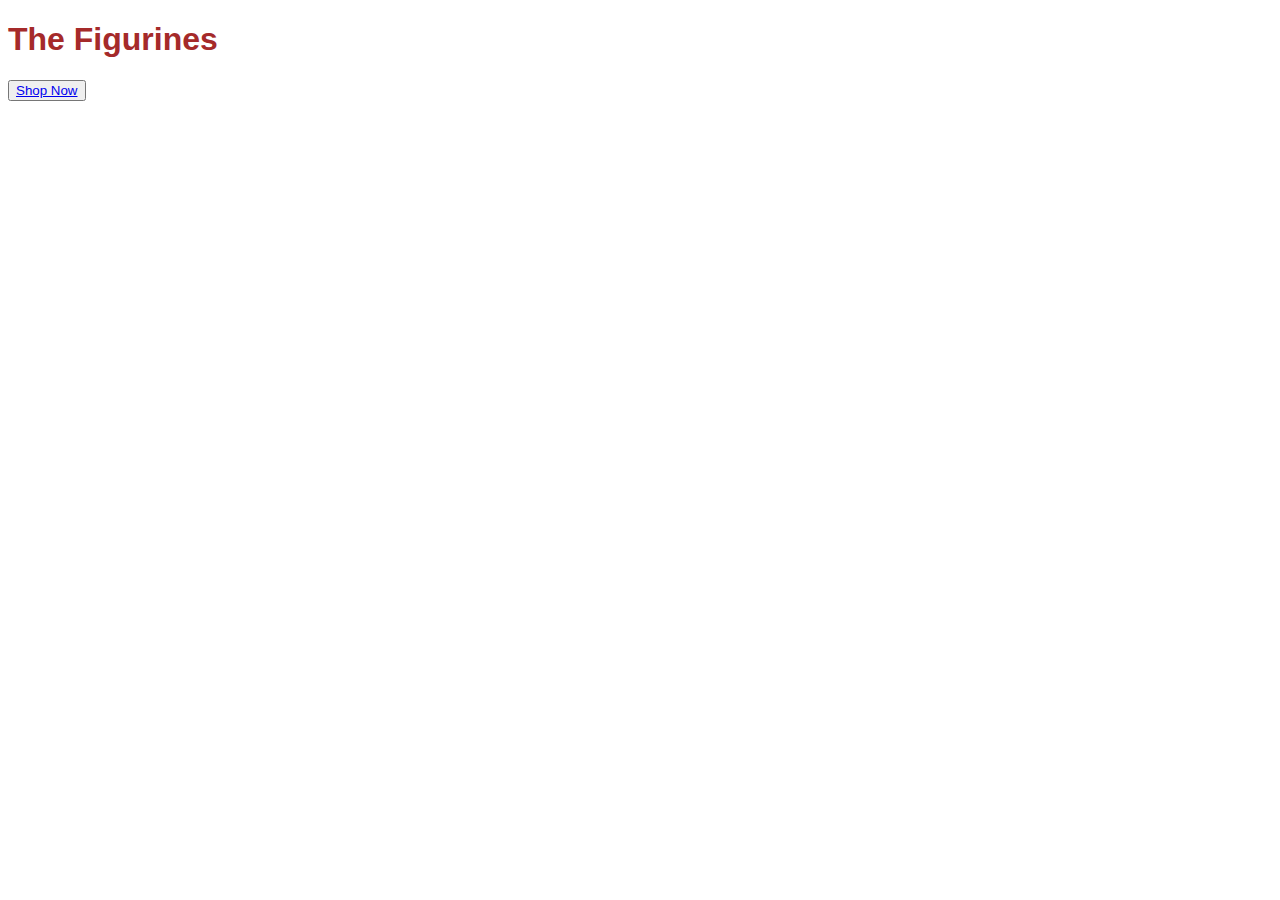
==== tomcat/webapps/figshop/index.html @ 65dcb621 "added html" ====
<!DOCTYPE html>
<html>
<head>
    <title>The Figurines</title>
    <link rel="stylesheet" href="style.css">   
</head>
<body>

    <h1>The Figurines</h1>
    <button><a href="shop.html">Shop Now</a></button>

</body>
</html>
---- tomcat/webapps/figshop/style.css ----
h1{
    color: brown;
    font-family: Impact, Haettenschweiler, 'Arial Narrow Bold', sans-serif;
}
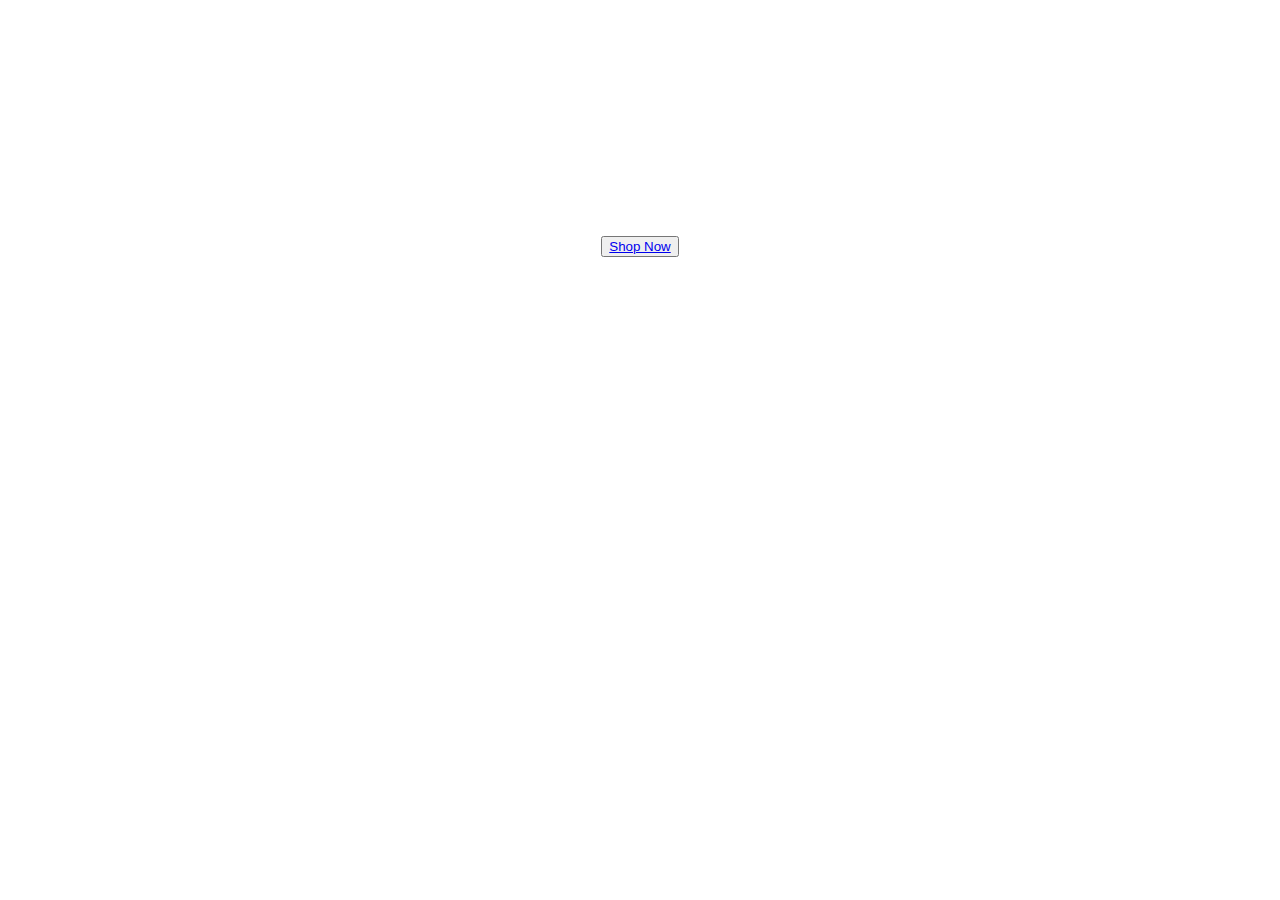
==== commit 3fb16f4f: "asdad" ====
--- a/tomcat/webapps/figshop/index.html
+++ b/tomcat/webapps/figshop/index.html
@@ -1,13 +1,26 @@
 <!DOCTYPE html>
 <html>
 <head>
+<style>
     <title>The Figurines</title>
-    <link rel="stylesheet" href="style.css">   
+    <link rel="stylesheet" href="style.css">  
+<style>
+			h1 {
+			text-shadow: 1px 5px #000000;
+			}
+</style>
+	
+</style>	
 </head>
 <body>
 
-    <h1>The Figurines</h1>
-    <button><a href="shop.html">Shop Now</a></button>
-
+    
+    <center>
+	<!--<h1>The Figurines</h1>-->
+	<h1><p><font color="white" style="font-size:150px; margin-bottom:0px">The Fingurines</font></p></h1>
+	<button><a href="shop.html">Shop Now</a></button>
+	</center>
+	<body style="background:url(images/16.jpg); background-repeat:no-repeat">
+	
 </body>
 </html>--- a/tomcat/webapps/figshop/style.css
+++ b/tomcat/webapps/figshop/style.css
@@ -1,5 +1,11 @@
 h1{
-    color: brown;
-    font-family: Impact, Haettenschweiler, 'Arial Narrow Bold', sans-serif;
+    color: white;
+    font-family: Impact, Haettenschweiler, 'Arial Narrow Bold', sans-serif
+	
+	}
+
+h2{
+    color:grey;
+    font-family: Verdana, Geneva, Tahoma, sans-serif
 }
 
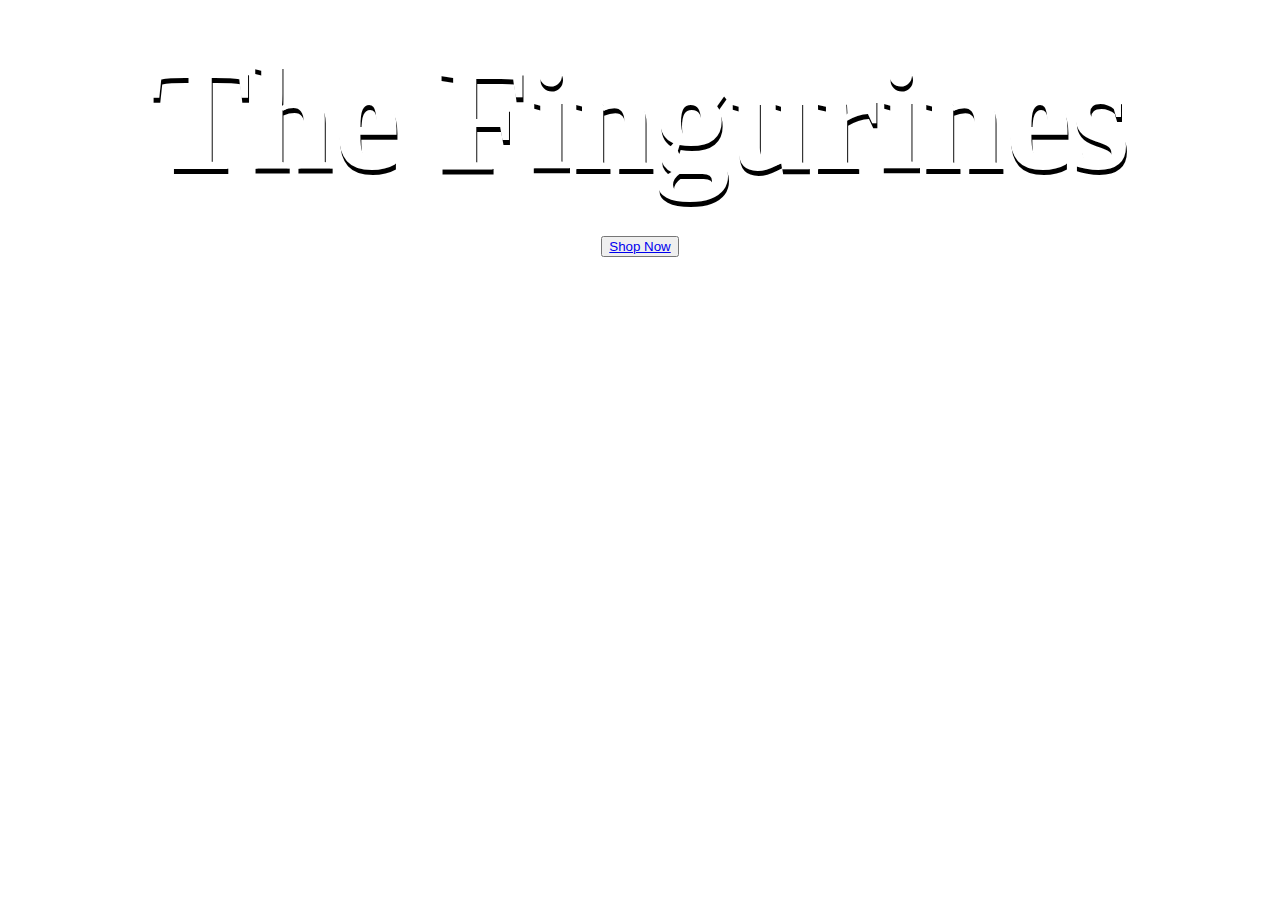
==== commit d70f07bb: "update style.css" ====
--- a/tomcat/webapps/figshop/index.html
+++ b/tomcat/webapps/figshop/index.html
@@ -1,16 +1,8 @@
 <!DOCTYPE html>
 <html>
 <head>
-<style>
     <title>The Figurines</title>
-    <link rel="stylesheet" href="style.css">  
-<style>
-			h1 {
-			text-shadow: 1px 5px #000000;
-			}
-</style>
-	
-</style>	
+    <link rel="stylesheet" href="style.css">  		
 </head>
 <body>
 
--- a/tomcat/webapps/figshop/style.css
+++ b/tomcat/webapps/figshop/style.css
@@ -1,11 +1,39 @@
-h1{
-    color: white;
-    font-family: Impact, Haettenschweiler, 'Arial Narrow Bold', sans-serif
-	
-	}
+h1 {
+    text-shadow: 1px 5px #000000;
+    }
 
 h2{
     color:grey;
     font-family: Verdana, Geneva, Tahoma, sans-serif
 }
 
+
+*{
+    box-sizing: border-box;
+}
+        
+.column {
+    float: left;
+    width: 33.33%;
+    padding: 5px;
+}
+
+ /* Clearfix (clear floats) */
+.row::after {
+content: "";
+clear: both;
+display: table;
+}
+
+.gfg { 
+    width:auto; 
+    text-align:center; 
+    padding:20px; 
+} 
+
+img { 
+    width: 20%; 
+    height: 20%; 
+    object-fit: contain; 
+} 
+
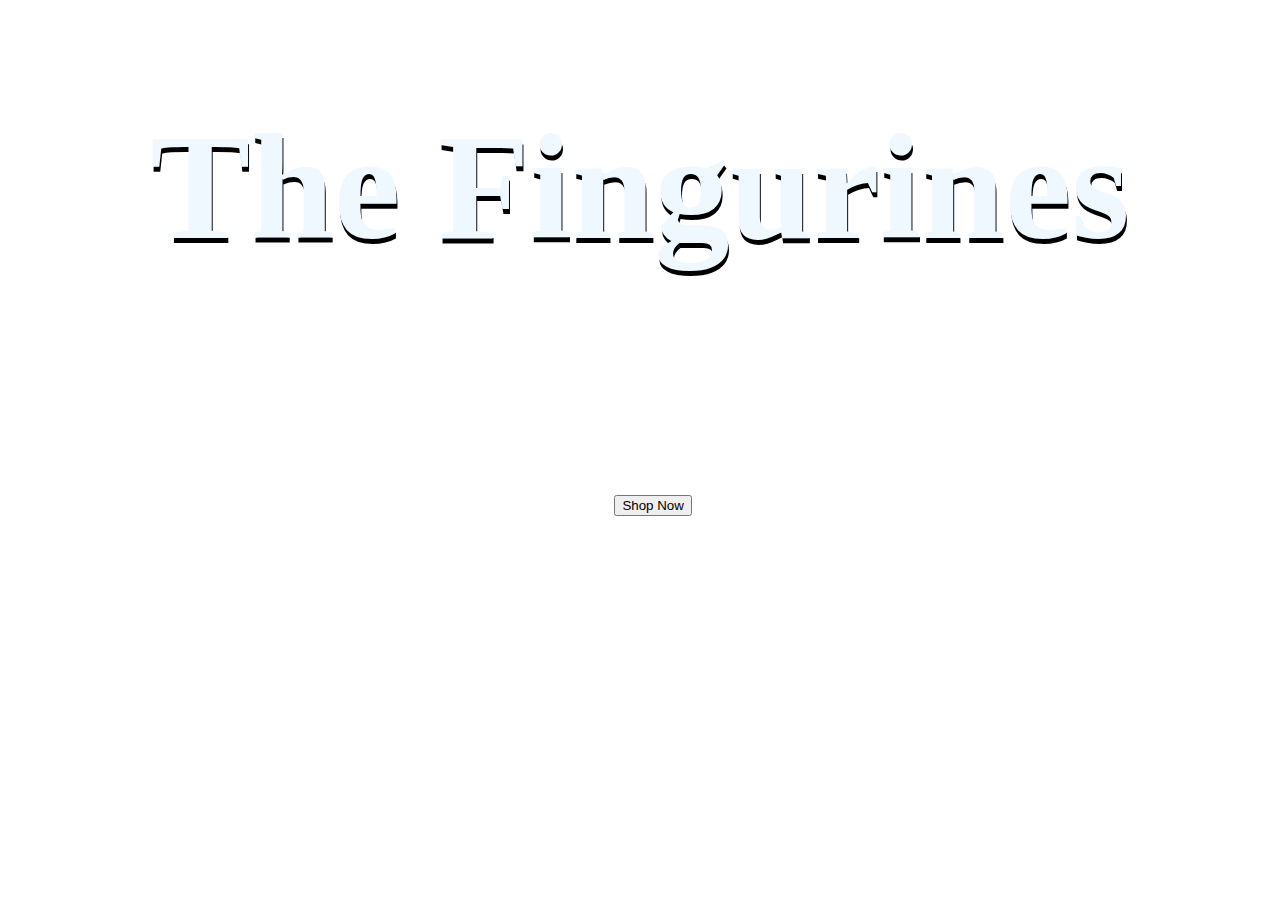
==== commit fab9e99a: "update" ====
--- a/tomcat/webapps/figshop/index.html
+++ b/tomcat/webapps/figshop/index.html
@@ -4,15 +4,10 @@
     <title>The Figurines</title>
     <link rel="stylesheet" href="style.css">  		
 </head>
-<body>
+<body class="front-page-main">
 
-    
-    <center>
-	<!--<h1>The Figurines</h1>-->
-	<h1><p><font color="white" style="font-size:150px; margin-bottom:0px">The Fingurines</font></p></h1>
-	<button><a href="shop.html">Shop Now</a></button>
-	</center>
-	<body style="background:url(images/16.jpg); background-repeat:no-repeat">
+	<h1 class="front-page">The Fingurines</h1>
+	<button class="front-page-btn"><a href="shop.html">Shop Now</a></button>
 	
 </body>
 </html>--- a/tomcat/webapps/figshop/style.css
+++ b/tomcat/webapps/figshop/style.css
@@ -1,12 +1,62 @@
+/*  -----   UNIVERSAL ADJUSTMENTS   -----   */
+
 h1 {
     text-shadow: 1px 5px #000000;
-    }
-
-h2{
-    color:grey;
-    font-family: Verdana, Geneva, Tahoma, sans-serif
 }
 
+a{
+    text-decoration:none;
+    color: black;
+}
+
+a:visited{
+    color: black; 
+}
+
+p {
+    color: black;
+}
+
+/*   -----   FRONT PAGE ADJUSTMENT  -----   */
+
+.front-page-main {
+    background:url(images/16.jpg); 
+    background-repeat:no-repeat;
+    background-size: 100%;
+}
+
+.front-page{
+    color: aliceblue;
+    font-size:150px; 
+    margin-bottom:0px;
+    text-align: center;
+}
+
+.front-page-btn{
+    position: absolute;
+    left: 48%;
+    top: 55%;
+    font-family: Impact, Haettenschweiler, 'Arial Narrow Bold', sans-serif;
+   
+}
+
+.front-page-btn:hover{
+    background-color: brown;
+}
+
+/*  -----   SHOP AND ORDER ADJUSTMENTS  -----   */
+
+.product-page-main{
+    background:url(images/8.jpg); 
+    background-repeat:no-repeat; 
+    background-size: 100% 100%
+}
+
+.head-text{
+    color:white;
+    font-size:70px; 
+    margin-bottom:4px;
+}
 
 *{
     box-sizing: border-box;
@@ -37,3 +87,14 @@
     object-fit: contain; 
 } 
 
+.text-body{
+    font-weight: 200;
+    font-size: 24px;
+    font-family: Helvetica, sans-serif;
+    text-shadow: none;
+}
+
+.name{
+    font-weight: 700;
+}
+
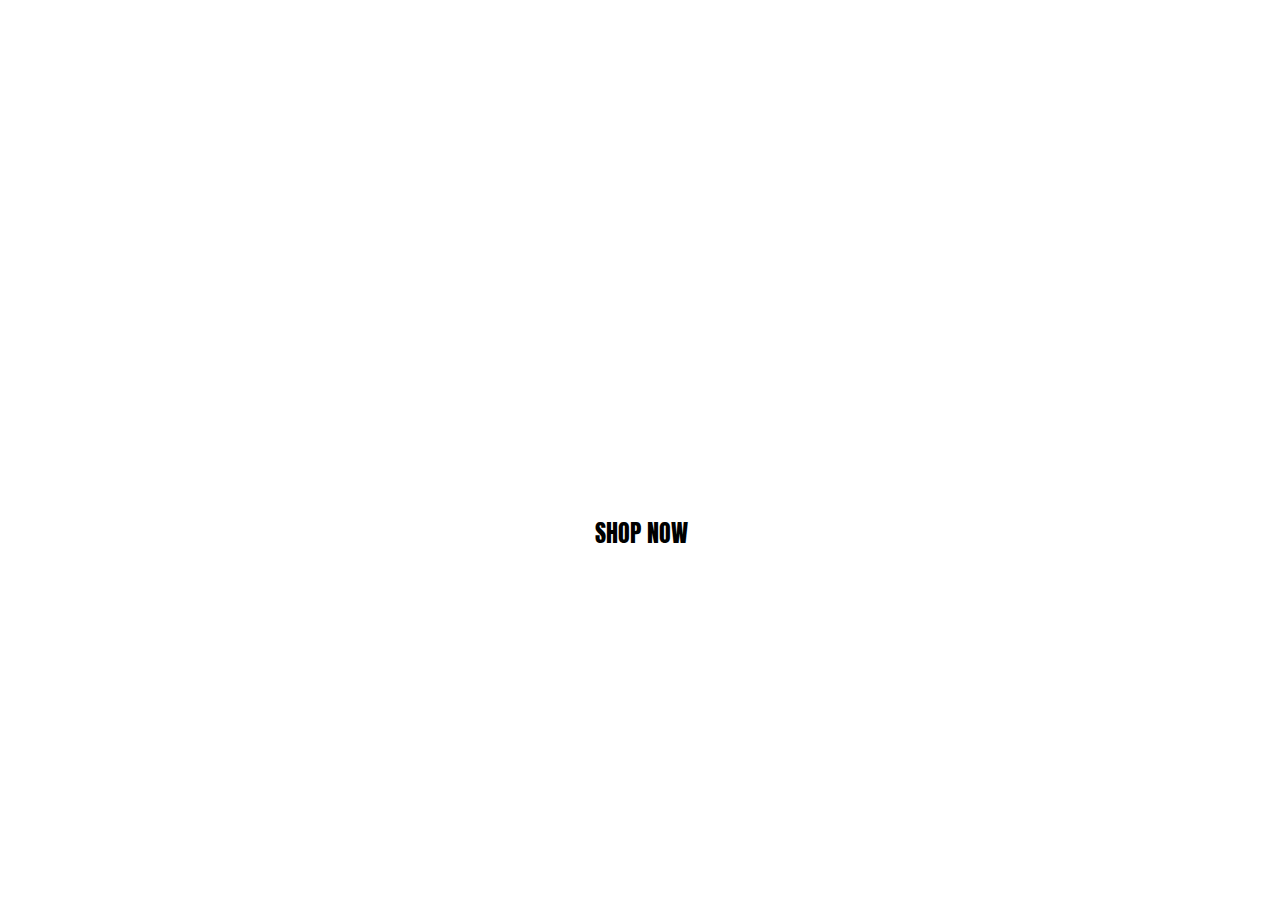
==== commit c083b452: "updated css" ====
--- a/tomcat/webapps/figshop/index.html
+++ b/tomcat/webapps/figshop/index.html
@@ -2,12 +2,14 @@
 <html>
 <head>
     <title>The Figurines</title>
-    <link rel="stylesheet" href="style.css">  		
+    <link href= 'https://fonts.googleapis.com/css?family=Anton|Montserrat ' rel= 'stylesheet '>
+    <link rel='stylesheet' href='style.css'>  		
 </head>
-<body class="front-page-main">
+<body class='front-page-main'>
 
-	<h1 class="front-page">The Fingurines</h1>
-	<button class="front-page-btn"><a href="shop.html">Shop Now</a></button>
-	
+	<h1 class='front-page'>The Fingurines</h1>
+	<button class='front-page-btn'><a href='shop.html'>SHOP NOW</a></button>
+    
+
 </body>
 </html>--- a/tomcat/webapps/figshop/style.css
+++ b/tomcat/webapps/figshop/style.css
@@ -1,100 +1,183 @@
-/*  -----   UNIVERSAL ADJUSTMENTS   -----   */
-
-h1 {
-    text-shadow: 1px 5px #000000;
+body, html{
+    margin:0;
+    color: black;
+    font-family: 'Anton', sans-serif;
 }
 
 a{
-    text-decoration:none;
+    text-decoration: none;
     color: black;
 }
 
-a:visited{
-    color: black; 
+img{
+    width: 100%;
 }
 
-p {
-    color: black;
+.std-image{
+    width: 100%; 
+    height: 100%; 
+    object-fit: contain; 
 }
 
-/*   -----   FRONT PAGE ADJUSTMENT  -----   */
-
-.front-page-main {
+.front-page-main{
     background:url(images/16.jpg); 
     background-repeat:no-repeat;
-    background-size: 100%;
+    background-size: 100%; 
 }
 
 .front-page{
-    color: aliceblue;
-    font-size:150px; 
-    margin-bottom:0px;
     text-align: center;
+    font-size: 6rem;
+    color: white;
+    margin-top: 6%;    
 }
 
 .front-page-btn{
+    color: black;
     position: absolute;
-    left: 48%;
+    left: 44%;
     top: 55%;
-    font-family: Impact, Haettenschweiler, 'Arial Narrow Bold', sans-serif;
-   
+    font-family: 'Anton', sans-serif;
+    background-color:white;
+    border: none;
+    padding: 20px 32px;
+    text-align: center;
+    text-decoration: none;
+    display: inline-block; 
+    font-size: 24px;
+    border-radius: 4px;
 }
 
 .front-page-btn:hover{
-    background-color: brown;
+    border: 2px solid  rgb(90, 90, 90);
+    padding: 18px 30px;
 }
 
-/*  -----   SHOP AND ORDER ADJUSTMENTS  -----   */
-
+/*  -----   shop.html   -----   */
 .product-page-main{
     background:url(images/8.jpg); 
     background-repeat:no-repeat; 
-    background-size: 100% 100%
+    background-size: 100% 100%;
 }
 
 .head-text{
-    color:white;
-    font-size:70px; 
-    margin-bottom:4px;
+    text-align: center;
+    font-size: 3rem;
 }
 
-*{
-    box-sizing: border-box;
+.search-bar{
+    float: none;
+    position: absolute;
+    left: 50%;  
+    transform: translate(-50%, -50%);
 }
-        
-.column {
+
+.name-search{
+    background-color: rgb(214, 214, 214);
+    padding:6px 10px;
+    margin: 10px;
+    font-family: 'Montserrat', sans-serif;
+}
+
+.artist-search{
+    background-color: rgb(214, 214, 214);
+    padding:6px 10px;
+    margin: 10px;
+    font-family: 'Montserrat', sans-serif;
+}
+
+.scale-search{
+    background-color: rgb(214, 214, 214);
+    padding:6px 10px;
+    margin: 10px;
+    font-family: 'Montserrat', sans-serif;
+}
+
+.submit-search{
+    background-color: rgb(214, 214, 214);
+    padding:6px 10px;
+    margin: 10px;
+    font-family: 'Montserrat', sans-serif;
+    font-weight: 600;
+}
+
+.row{
+    margin-top:8%;
+    margin-left: 10%;
+}
+
+.column{
     float: left;
-    width: 33.33%;
+    width: 29%;
     padding: 5px;
 }
 
- /* Clearfix (clear floats) */
 .row::after {
-content: "";
-clear: both;
-display: table;
+    content: "";
+    clear: both;
+    display: table;
 }
 
-.gfg { 
-    width:auto; 
-    text-align:center; 
-    padding:20px; 
-} 
-
-img { 
-    width: 20%; 
-    height: 20%; 
-    object-fit: contain; 
-} 
-
-.text-body{
-    font-weight: 200;
-    font-size: 24px;
-    font-family: Helvetica, sans-serif;
-    text-shadow: none;
+.product-brief{
+    float:left;
 }
 
-.name{
-    font-weight: 700;
+.more-info{
+    float:right;
+    margin-top:2%;
+    margin-right:4%;
 }
 
+.product-brief-name{
+    font-size: 24px;
+    margin:0;
+    padding:0;
+}
+
+.product-brief-price{
+    font-family:'Montserrat', sans-serif;
+    font-size: 20px;
+    margin:0;
+    padding:0;
+    font-weight: 900;
+}
+
+.more-info-btn{
+    color: black;
+    font-family: 'Anton', sans-serif;
+    background-color:white;
+    border: none;
+    padding: 10px 12px;
+    text-align: center;
+    text-decoration: none;
+    display: inline-block; 
+    font-size: 20px;
+    border-radius: 4px;
+}
+
+.more-info-btn:hover{
+    border: 2px solid  rgb(90, 90, 90);
+    padding: 8px 10px;
+}
+
+
+
+
+
+
+
+
+
+
+
+
+
+
+
+
+
+
+/*   REFERENCES   */
+<link href= 'https://fonts.googleapis.com/css?family=Anton|Montserrat ' rel= 'stylesheet '>
+font-family: 'Anton', sans-serif;
+font-family: 'Montserrat', sans-serif;